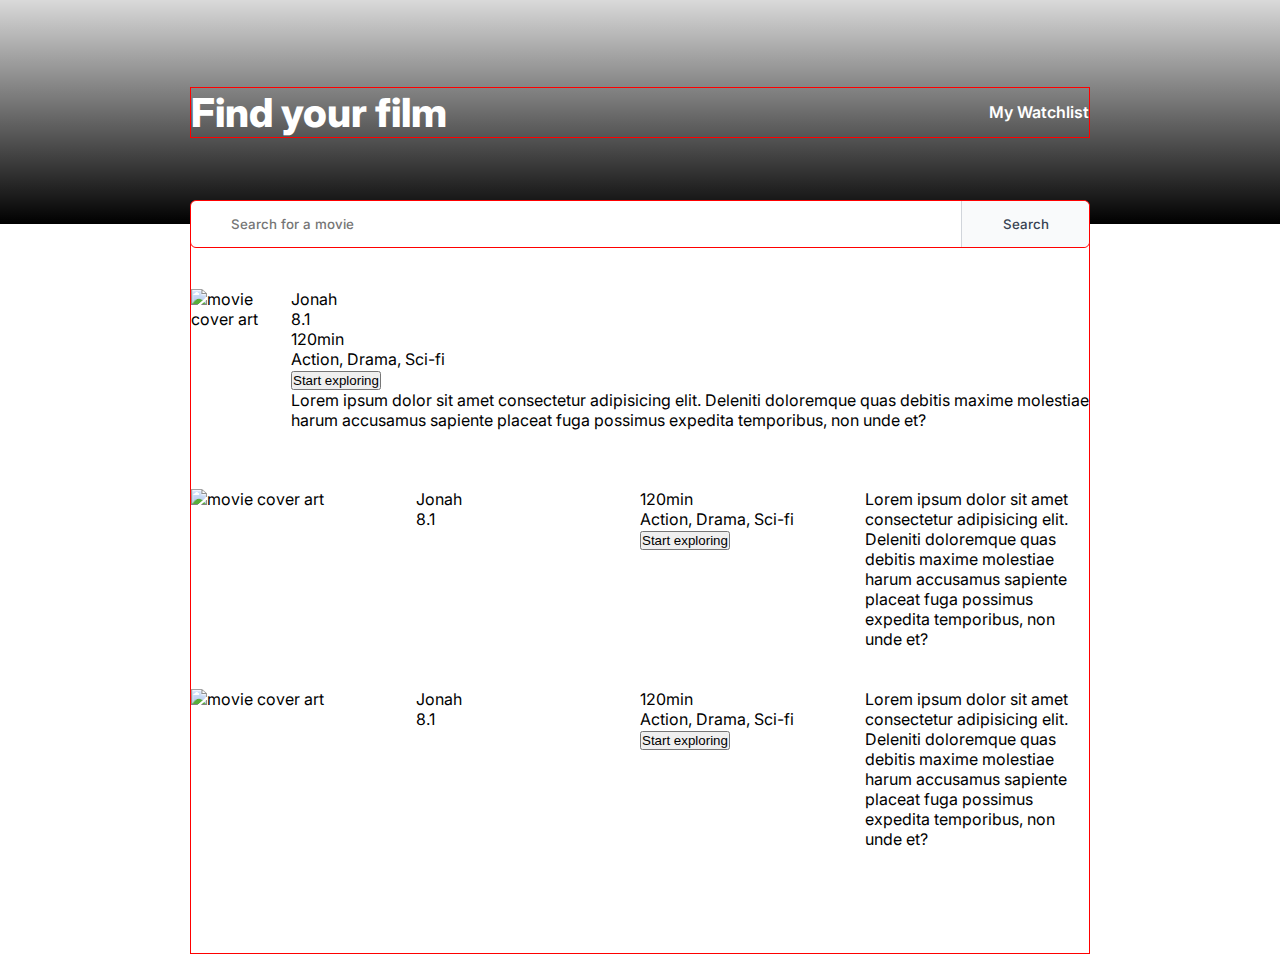
==== index.html @ c41a4325 "first commit" ====
<!DOCTYPE html>
<html lang="en">

<head>
    <meta charset="UTF-8">
    <meta http-equiv="X-UA-Compatible" content="IE=edge">
    <meta name="viewport" content="width=device-width, initial-scale=1.0">
    <link rel="stylesheet" href="https://cdnjs.cloudflare.com/ajax/libs/font-awesome/6.2.1/css/all.min.css"
        integrity="sha512-MV7K8+y+gLIBoVD59lQIYicR65iaqukzvf/nwasF0nqhPay5w/9lJmVM2hMDcnK1OnMGCdVK+iQrJ7lzPJQd1w=="
        crossorigin="anonymous" referrerpolicy="no-referrer" />
    <link rel="preconnect" href="https://fonts.googleapis.com">
    <link rel="preconnect" href="https://fonts.gstatic.com" crossorigin>
    <link href="https://fonts.googleapis.com/css2?family=Inter:wght@400;500;700;800&display=swap" rel="stylesheet">
    <title>Movie Watchlist</title>
    <link rel="stylesheet" href="/index.css" />
    <script src="/index.js" defer></script>
</head>

<body>
    <header>
        <nav class="nav">
            <ul class="nav-list container">
                <li>
                    <a class="nav-link current" href="#">Find your film</a>
                </li>
                <li>
                    <a class="nav-link" target="_blank" href="/watchlist.html">My Watchlist</a>
                </li>
            </ul>
            <div class="search-container container">
                <i class="fa-solid fa-search"></i>
                <input class="search-input" id="search-input" type="text" placeholder="Search for a movie" />
                <button class="search-btn">Search</button>
            </div>
        </nav>
    </header>
    <main class="container">
        <section class="movies">
            <div class="movie-content">
                <img class="movie-art" src="https://g.christianbook.com/g/slideshow/7/795810/main/795810_1_ftc.jpg"
                    alt="movie cover art" />
                <div>
                    <p class="movie-title">Jonah</p>
                    <p class="movie-rating">
                        <icon class="fa-solid fa-star"></icon>
                        8.1
                    </p>
                </div>
                <div>
                    <p class="movie-duration">120min</p>
                    <p class="movie-genres">Action, Drama, Sci-fi</p>
                    <button class="toggle-watchlist">
                        <i class="fa-solid fa-circle-plus"></i>
                        <p>Start exploring</p>
                    </button>
                </div>
                <p class="movie-genres">Lorem ipsum dolor sit amet consectetur adipisicing elit. Deleniti doloremque
                    quas debitis maxime molestiae harum accusamus sapiente placeat fuga possimus expedita temporibus,
                    non unde et?</p>
            </div>
            <div class="movie-content">
                <img class="movie-art"
                    src="https://s3-eu-west-1.amazonaws.com/static.clcbookshops.com/_CLCUKRetail/images/products/large/276.jpg"
                    alt="movie cover art" />
                <div>
                    <p class="movie-title">Jonah</p>
                    <p class="movie-rating">
                        <icon class="fa-solid fa-star"></icon>
                        8.1
                    </p>
                </div>
                <div>
                    <p class="movie-duration">120min</p>
                    <p class="movie-genres">Action, Drama, Sci-fi</p>
                    <button class="toggle-watchlist">
                        <i class="fa-solid fa-circle-plus"></i>
                        <p>Start exploring</p>
                    </button>
                </div>
                <p class="movie-genres">Lorem ipsum dolor sit amet consectetur adipisicing elit. Deleniti doloremque
                    quas debitis maxime molestiae harum accusamus sapiente placeat fuga possimus expedita temporibus,
                    non unde et?</p>
            </div>
            <div class="movie-content">
                <img class="movie-art"
                    src="https://m.media-amazon.com/images/M/MV5BODk3NzA1MjI2M15BMl5BanBnXkFtZTcwMjg4NDUzMQ@@._V1_FMjpg_UX1000_.jpg"
                    alt="movie cover art" />
                <div>
                    <p class="movie-title">Jonah</p>
                    <p class="movie-rating">
                        <icon class="fa-solid fa-star"></icon>
                        8.1
                    </p>
                </div>
                <div>
                    <p class="movie-duration">120min</p>
                    <p class="movie-genres">Action, Drama, Sci-fi</p>
                    <button class="toggle-watchlist">
                        <i class="fa-solid fa-circle-plus"></i>
                        <p>Start exploring</p>
                    </button>
                </div>
                <p class="movie-genres">Lorem ipsum dolor sit amet consectetur adipisicing elit. Deleniti doloremque
                    quas debitis maxime molestiae harum accusamus sapiente placeat fuga possimus expedita temporibus,
                    non unde et?</p>
            </div>
        </section>
    </main>
</body>

</html>

<!--
       ⬇ No Search State ⬇

        <div class="default-content-container" id="content-container">
            <div class="default-content">
                <i class="fa-solid fa-film"></i>
                <p>Start exploring</p>
            </div>
        </div>
-->
<!--
       ⬇ Succesful Search State ⬇

-->
<!--
       ⬇ Unsuccesful Search State ⬇

        <div class="default-content-container" id="content-container">
            <div class="default-content">
                <p>Unable to find what you’re looking for. Please try another search.</p>
            </div>
        </div>
-->
<!--
       ⬇ Empty Watchlist State ⬇

        <div class="default-content-container" id="content-container">
            <div class="default-content">
                <p>Your watchlist is looking a little empty...</p>
                <a href="/index.html">
                    <i class="fa-solid fa-circle-plus"></i>
                    Let's add some movies!
                </a>
            </div>
        </div>
-->
---- index.css ----
/*          GLOBAL          */
* {
    margin: 0;
    padding: 0;
    box-sizing: border-box;
}

body {
    background-color: #fff;
    min-height: 100vh;
    font-family: 'Inter', sans-serif;
}

header {
    background-image: url("https://images.unsplash.com/photo-1539481915544-f5cd50562d66?ixlib=rb-4.0.3&ixid=MnwxMjA3fDB8MHxwaG90by1wYWdlfHx8fGVufDB8fHx8&auto=format&fit=crop&w=1928&q=80");
    background-position: center;
    background-size: cover;
}

/*          NAV CLASSES          */

.nav {
    background-image: linear-gradient(rgba(0, 0, 0, 0.15), rgb(0, 0, 0));
    background-position: center;
    color: white;
    height: 14em;
    display: grid;
    place-items: center;
    position: relative;
}

.nav-list {
    display: flex;
    justify-content: space-between;
    align-items: center;
    list-style-type: none;

}

.nav-link {
    color: #fff;
    text-decoration: none;
    font-weight: 600;
}

.nav-link.current {
    font-size: 2.5rem;
    font-weight: 800;
}

.search-container {
    position: absolute;
    background-color: white;
    bottom: -1.5em;
    border: 1px solid #d1d5db;
    border-radius: 6px;
    box-shadow: 0px 10px 20px rgba(0, 0%, 0%);
    height: 3em;
    display: grid;
    grid-template-columns: 2.5em auto 8em;
}

.search-container>* {
    height: 100%;
    border: none;
}

.fa-search {
    align-self: center;
    color: #9ca3af;
    height: fit-content;
    width: fit-content;
    text-align: center;
    padding-left: 1em;
}

.search-input,
.search-btn {
    font-family: inherit;
    font-weight: 500;
}

.search-input {
    font-weight: 500;
    outline: none;
}

.search-btn {
    background-color: #f9fafb;
    border-radius: 0 6px 6px 0;
    color: #374151;
    border-left: 1px solid #d1d5db;
}

/*          DEFAULT CONTENT CONTAINER CLASSES          */

.default-content-container {
    display: grid;
    place-items: center;
    min-height: calc(100vh - 14em);
}

.default-content {
    color: #dfdddd;
    font-size: 1.125rem;
    font-weight: 700;
    text-align: center;
    width: 80%;
}

.default-content .fa-film {
    font-size: 6em;
}

.default-content a {
    color: #363636;
    display: block;
    margin-top: 2em;
    text-decoration: none;
}

/*           CONTENT CONTAINER CLASSES          */

.movies {
    padding: 4em 0;
}

.movie-content {
    display: grid;
    grid-template-columns: 100px auto;
    grid-template-rows: .5fr 2fr 2fr 2fr .5fr;
    height: 200px;
    width: 100%;
}

.movie-content>* {
    width: 100%;
}

.movie-content>:not(.movie-art) {
    grid-column: 2;
}

.movie-art {
    width: 100%;
    height: 100%;
    object-fit: cover;
    grid-row: 1 / -1;
    grid-column: 1;
}

.movie-content:nth-child(2) {
    grid-row: 2;
    display: flex;
}

.movie-content:nth-child(3) {
    grid-row: 3;
    display: flex;
}

.movie-content:nth-child(4) {
    grid-row: 4;
    display: flex;
}

.movie-rating {
    display: flex;
}

/*/////////////////////////////////////////////////////////
UTILITY CLASSES
/////////////////////////////////////////////////////////*/

.container {
    width: clamp(150px, 90%, 900px);
    margin: auto;
    border: 1px solid red;
}
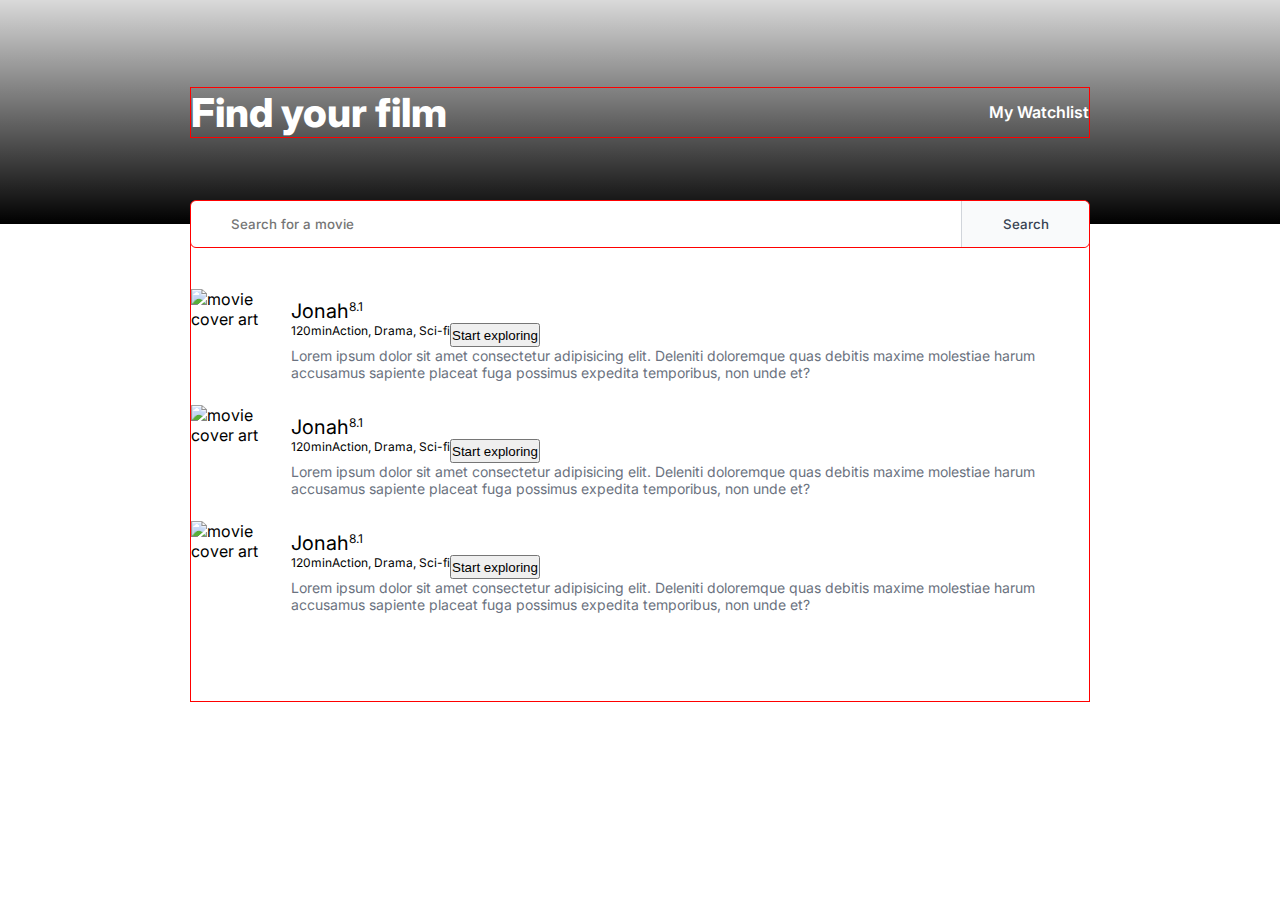
==== commit 7f458fd3: "updated" ====
--- a/index.html
+++ b/index.html
@@ -39,14 +39,14 @@
             <div class="movie-content">
                 <img class="movie-art" src="https://g.christianbook.com/g/slideshow/7/795810/main/795810_1_ftc.jpg"
                     alt="movie cover art" />
-                <div>
+                <div class="sec">
                     <p class="movie-title">Jonah</p>
                     <p class="movie-rating">
                         <icon class="fa-solid fa-star"></icon>
                         8.1
                     </p>
                 </div>
-                <div>
+                <div class="third">
                     <p class="movie-duration">120min</p>
                     <p class="movie-genres">Action, Drama, Sci-fi</p>
                     <button class="toggle-watchlist">
@@ -54,7 +54,8 @@
                         <p>Start exploring</p>
                     </button>
                 </div>
-                <p class="movie-genres">Lorem ipsum dolor sit amet consectetur adipisicing elit. Deleniti doloremque
+                <p class="movie-description">Lorem ipsum dolor sit amet consectetur adipisicing elit. Deleniti
+                    doloremque
                     quas debitis maxime molestiae harum accusamus sapiente placeat fuga possimus expedita temporibus,
                     non unde et?</p>
             </div>
@@ -62,14 +63,14 @@
                 <img class="movie-art"
                     src="https://s3-eu-west-1.amazonaws.com/static.clcbookshops.com/_CLCUKRetail/images/products/large/276.jpg"
                     alt="movie cover art" />
-                <div>
+                <div class="sec">
                     <p class="movie-title">Jonah</p>
                     <p class="movie-rating">
                         <icon class="fa-solid fa-star"></icon>
                         8.1
                     </p>
                 </div>
-                <div>
+                <div class="third">
                     <p class="movie-duration">120min</p>
                     <p class="movie-genres">Action, Drama, Sci-fi</p>
                     <button class="toggle-watchlist">
@@ -77,22 +78,22 @@
                         <p>Start exploring</p>
                     </button>
                 </div>
-                <p class="movie-genres">Lorem ipsum dolor sit amet consectetur adipisicing elit. Deleniti doloremque
+                <p class="movie-description">Lorem ipsum dolor sit amet consectetur adipisicing elit. Deleniti
+                    doloremque
                     quas debitis maxime molestiae harum accusamus sapiente placeat fuga possimus expedita temporibus,
                     non unde et?</p>
             </div>
             <div class="movie-content">
-                <img class="movie-art"
-                    src="https://m.media-amazon.com/images/M/MV5BODk3NzA1MjI2M15BMl5BanBnXkFtZTcwMjg4NDUzMQ@@._V1_FMjpg_UX1000_.jpg"
-                    alt="movie cover art" />
-                <div>
+                <img class="movie-art" src="https://m.media-amazon.com/images/M/MV5BODk3NzA1MjI2M15BMl5BanBnXkFtZTcwMjg4NDUzMQ@@._V1_FMjpg_UX1000_.jpg
+                " alt="movie cover art" />
+                <div class="sec">
                     <p class="movie-title">Jonah</p>
                     <p class="movie-rating">
                         <icon class="fa-solid fa-star"></icon>
                         8.1
                     </p>
                 </div>
-                <div>
+                <div class="third">
                     <p class="movie-duration">120min</p>
                     <p class="movie-genres">Action, Drama, Sci-fi</p>
                     <button class="toggle-watchlist">
@@ -100,7 +101,8 @@
                         <p>Start exploring</p>
                     </button>
                 </div>
-                <p class="movie-genres">Lorem ipsum dolor sit amet consectetur adipisicing elit. Deleniti doloremque
+                <p class="movie-description">Lorem ipsum dolor sit amet consectetur adipisicing elit. Deleniti
+                    doloremque
                     quas debitis maxime molestiae harum accusamus sapiente placeat fuga possimus expedita temporibus,
                     non unde et?</p>
             </div>
@@ -109,6 +111,13 @@
 </body>
 
 </html>
+
+<!--
+https://m.media-amazon.com/images/M/MV5BODk3NzA1MjI2M15BMl5BanBnXkFtZTcwMjg4NDUzMQ@@._V1_FMjpg_UX1000_.jpg
+
+https://s3-eu-west-1.amazonaws.com/static.clcbookshops.com/_CLCUKRetail/images/products/large/276.jpg
+
+-->
 
 <!--
        ⬇ No Search State ⬇
--- a/index.css
+++ b/index.css
@@ -128,17 +128,14 @@
 .movie-content {
     display: grid;
     grid-template-columns: 100px auto;
-    grid-template-rows: .5fr 2fr 2fr 2fr .5fr;
-    height: 200px;
-    width: 100%;
-}
-
-.movie-content>* {
+    grid-template-rows: 10px 1fr 1fr 2fr 10px;
+    /* height: 200px; */
     width: 100%;
 }
 
 .movie-content>:not(.movie-art) {
     grid-column: 2;
+    width: 100%;
 }
 
 .movie-art {
@@ -149,23 +146,30 @@
     grid-column: 1;
 }
 
-.movie-content:nth-child(2) {
+.movie-content .sec {
     grid-row: 2;
     display: flex;
+    font-size: .75rem;
 }
 
-.movie-content:nth-child(3) {
+.movie-title {
+    font-size: 1.25rem;
+}
+
+.movie-content .third {
     grid-row: 3;
     display: flex;
-}
-
-.movie-content:nth-child(4) {
-    grid-row: 4;
-    display: flex;
+    font-size: .75rem;
 }
 
 .movie-rating {
     display: flex;
+}
+
+.movie-description {
+    color: #6b7280;
+    grid-row: 4;
+    font-size: .875rem;
 }
 
 /*/////////////////////////////////////////////////////////
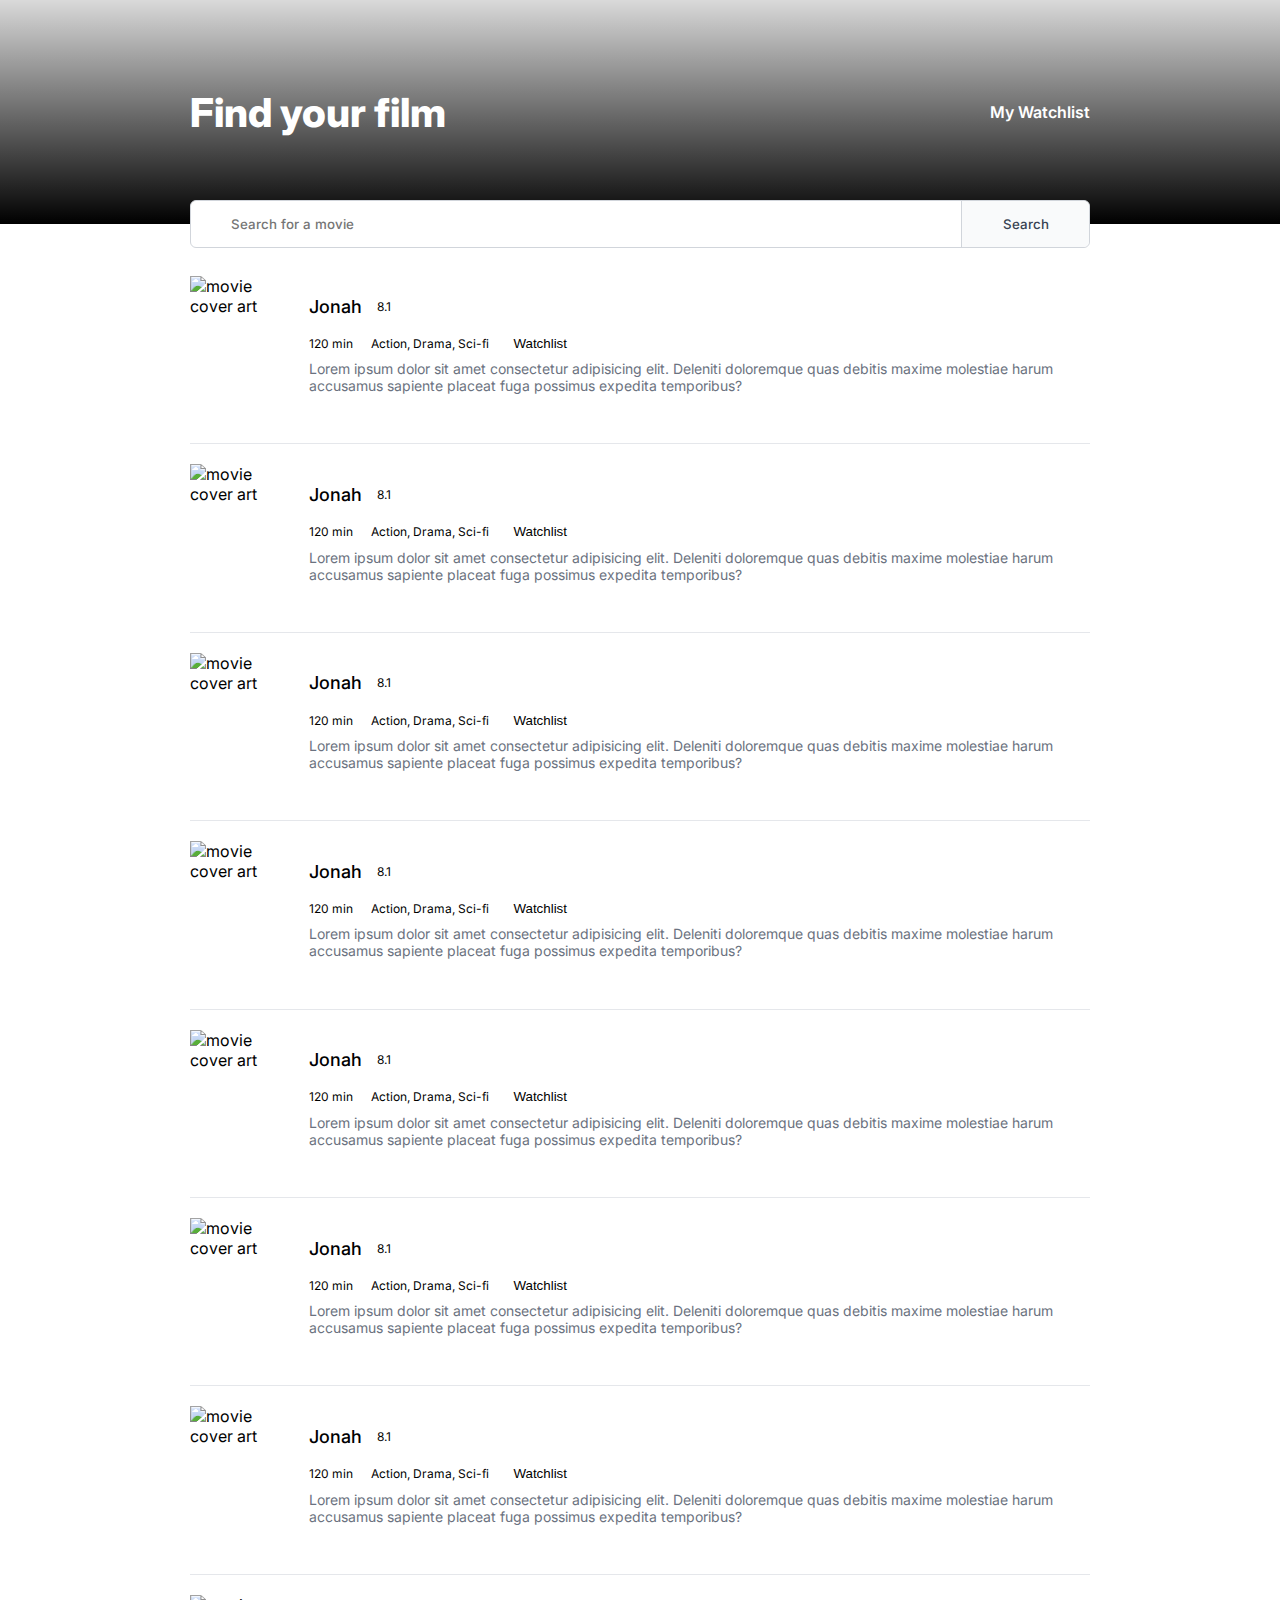
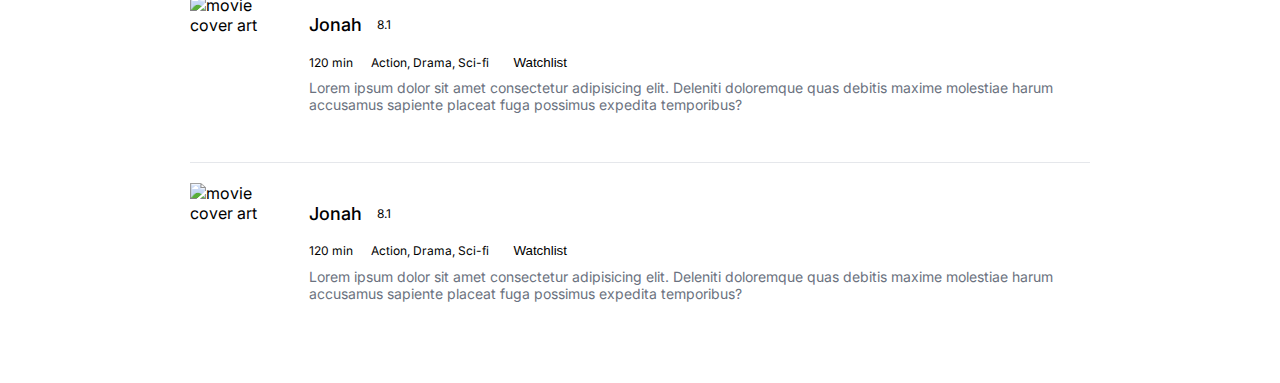
==== commit ebb26e95: "created a movie class" ====
--- a/index.html
+++ b/index.html
@@ -13,7 +13,7 @@
     <link href="https://fonts.googleapis.com/css2?family=Inter:wght@400;500;700;800&display=swap" rel="stylesheet">
     <title>Movie Watchlist</title>
     <link rel="stylesheet" href="/index.css" />
-    <script src="/index.js" defer></script>
+    <script src="/index.js" type="module" defer></script>
 </head>
 
 <body>
@@ -24,7 +24,7 @@
                     <a class="nav-link current" href="#">Find your film</a>
                 </li>
                 <li>
-                    <a class="nav-link" target="_blank" href="/watchlist.html">My Watchlist</a>
+                    <a class="nav-link" target="_self" href="/watchlist.html">My Watchlist</a>
                 </li>
             </ul>
             <div class="search-container container">
@@ -34,90 +34,226 @@
             </div>
         </nav>
     </header>
-    <main class="container">
-        <section class="movies">
+    <main class="container" id="main">
+        <section class="movies" id="movies">
             <div class="movie-content">
                 <img class="movie-art" src="https://g.christianbook.com/g/slideshow/7/795810/main/795810_1_ftc.jpg"
                     alt="movie cover art" />
-                <div class="sec">
-                    <p class="movie-title">Jonah</p>
-                    <p class="movie-rating">
-                        <icon class="fa-solid fa-star"></icon>
-                        8.1
-                    </p>
-                </div>
-                <div class="third">
-                    <p class="movie-duration">120min</p>
-                    <p class="movie-genres">Action, Drama, Sci-fi</p>
-                    <button class="toggle-watchlist">
-                        <i class="fa-solid fa-circle-plus"></i>
-                        <p>Start exploring</p>
-                    </button>
-                </div>
-                <p class="movie-description">Lorem ipsum dolor sit amet consectetur adipisicing elit. Deleniti
-                    doloremque
-                    quas debitis maxime molestiae harum accusamus sapiente placeat fuga possimus expedita temporibus,
-                    non unde et?</p>
+                <div class="movie-grid-block-one">
+                    <p class="movie-title">Jonah</p>
+                    <p class="movie-rating">
+                        <icon class="fa-solid fa-star"></icon>
+                        8.1
+                    </p>
+                </div>
+                <div class="movie-grid-block-two">
+                    <p class="movie-duration">120 min</p>
+                    <p class="movie-genres">Action, Drama, Sci-fi</p>
+                    <button class="toggle-watchlist-btn">
+                        <i class="fa-solid fa-circle-plus"></i>
+                        <p>Watchlist</p>
+                    </button>
+                </div>
+                <p class="movie-description">Lorem ipsum dolor sit amet consectetur adipisicing elit. Deleniti
+                    doloremque
+                    quas debitis maxime molestiae harum accusamus sapiente placeat fuga possimus expedita temporibus?
+                </p>
             </div>
             <div class="movie-content">
                 <img class="movie-art"
                     src="https://s3-eu-west-1.amazonaws.com/static.clcbookshops.com/_CLCUKRetail/images/products/large/276.jpg"
                     alt="movie cover art" />
-                <div class="sec">
-                    <p class="movie-title">Jonah</p>
-                    <p class="movie-rating">
-                        <icon class="fa-solid fa-star"></icon>
-                        8.1
-                    </p>
-                </div>
-                <div class="third">
-                    <p class="movie-duration">120min</p>
-                    <p class="movie-genres">Action, Drama, Sci-fi</p>
-                    <button class="toggle-watchlist">
-                        <i class="fa-solid fa-circle-plus"></i>
-                        <p>Start exploring</p>
-                    </button>
-                </div>
-                <p class="movie-description">Lorem ipsum dolor sit amet consectetur adipisicing elit. Deleniti
-                    doloremque
-                    quas debitis maxime molestiae harum accusamus sapiente placeat fuga possimus expedita temporibus,
-                    non unde et?</p>
-            </div>
-            <div class="movie-content">
-                <img class="movie-art" src="https://m.media-amazon.com/images/M/MV5BODk3NzA1MjI2M15BMl5BanBnXkFtZTcwMjg4NDUzMQ@@._V1_FMjpg_UX1000_.jpg
-                " alt="movie cover art" />
-                <div class="sec">
-                    <p class="movie-title">Jonah</p>
-                    <p class="movie-rating">
-                        <icon class="fa-solid fa-star"></icon>
-                        8.1
-                    </p>
-                </div>
-                <div class="third">
-                    <p class="movie-duration">120min</p>
-                    <p class="movie-genres">Action, Drama, Sci-fi</p>
-                    <button class="toggle-watchlist">
-                        <i class="fa-solid fa-circle-plus"></i>
-                        <p>Start exploring</p>
-                    </button>
-                </div>
-                <p class="movie-description">Lorem ipsum dolor sit amet consectetur adipisicing elit. Deleniti
-                    doloremque
-                    quas debitis maxime molestiae harum accusamus sapiente placeat fuga possimus expedita temporibus,
-                    non unde et?</p>
+                <div class="movie-grid-block-one">
+                    <p class="movie-title">Jonah</p>
+                    <p class="movie-rating">
+                        <icon class="fa-solid fa-star"></icon>
+                        8.1
+                    </p>
+                </div>
+                <div class="movie-grid-block-two">
+                    <p class="movie-duration">120 min</p>
+                    <p class="movie-genres">Action, Drama, Sci-fi</p>
+                    <button class="toggle-watchlist-btn">
+                        <i class="fa-solid fa-circle-plus"></i>
+                        <p>Watchlist</p>
+                    </button>
+                </div>
+                <p class="movie-description">Lorem ipsum dolor sit amet consectetur adipisicing elit. Deleniti
+                    doloremque
+                    quas debitis maxime molestiae harum accusamus sapiente placeat fuga possimus expedita temporibus?
+                </p>
+            </div>
+            <div class="movie-content">
+                <img class="movie-art"
+                    src="https://m.media-amazon.com/images/M/MV5BODk3NzA1MjI2M15BMl5BanBnXkFtZTcwMjg4NDUzMQ@@._V1_FMjpg_UX1000_.jpg"
+                    alt="movie cover art" />
+                <div class="movie-grid-block-one">
+                    <p class="movie-title">Jonah</p>
+                    <p class="movie-rating">
+                        <icon class="fa-solid fa-star"></icon>
+                        8.1
+                    </p>
+                </div>
+                <div class="movie-grid-block-two">
+                    <p class="movie-duration">120 min</p>
+                    <p class="movie-genres">Action, Drama, Sci-fi</p>
+                    <button class="toggle-watchlist-btn">
+                        <i class="fa-solid fa-circle-plus"></i>
+                        <p>Watchlist</p>
+                    </button>
+                </div>
+                <p class="movie-description">Lorem ipsum dolor sit amet consectetur adipisicing elit. Deleniti
+                    doloremque
+                    quas debitis maxime molestiae harum accusamus sapiente placeat fuga possimus expedita temporibus?
+                </p>
+            </div>
+            <div class="movie-content">
+                <img class="movie-art" src="https://g.christianbook.com/g/slideshow/7/795810/main/795810_1_ftc.jpg"
+                    alt="movie cover art" />
+                <div class="movie-grid-block-one">
+                    <p class="movie-title">Jonah</p>
+                    <p class="movie-rating">
+                        <icon class="fa-solid fa-star"></icon>
+                        8.1
+                    </p>
+                </div>
+                <div class="movie-grid-block-two">
+                    <p class="movie-duration">120 min</p>
+                    <p class="movie-genres">Action, Drama, Sci-fi</p>
+                    <button class="toggle-watchlist-btn">
+                        <i class="fa-solid fa-circle-plus"></i>
+                        <p>Watchlist</p>
+                    </button>
+                </div>
+                <p class="movie-description">Lorem ipsum dolor sit amet consectetur adipisicing elit. Deleniti
+                    doloremque
+                    quas debitis maxime molestiae harum accusamus sapiente placeat fuga possimus expedita temporibus?
+                </p>
+            </div>
+            <div class="movie-content">
+                <img class="movie-art"
+                    src="https://s3-eu-west-1.amazonaws.com/static.clcbookshops.com/_CLCUKRetail/images/products/large/276.jpg"
+                    alt="movie cover art" />
+                <div class="movie-grid-block-one">
+                    <p class="movie-title">Jonah</p>
+                    <p class="movie-rating">
+                        <icon class="fa-solid fa-star"></icon>
+                        8.1
+                    </p>
+                </div>
+                <div class="movie-grid-block-two">
+                    <p class="movie-duration">120 min</p>
+                    <p class="movie-genres">Action, Drama, Sci-fi</p>
+                    <button class="toggle-watchlist-btn">
+                        <i class="fa-solid fa-circle-plus"></i>
+                        <p>Watchlist</p>
+                    </button>
+                </div>
+                <p class="movie-description">Lorem ipsum dolor sit amet consectetur adipisicing elit. Deleniti
+                    doloremque
+                    quas debitis maxime molestiae harum accusamus sapiente placeat fuga possimus expedita temporibus?
+                </p>
+            </div>
+            <div class="movie-content">
+                <img class="movie-art"
+                    src="https://m.media-amazon.com/images/M/MV5BODk3NzA1MjI2M15BMl5BanBnXkFtZTcwMjg4NDUzMQ@@._V1_FMjpg_UX1000_.jpg"
+                    alt="movie cover art" />
+                <div class="movie-grid-block-one">
+                    <p class="movie-title">Jonah</p>
+                    <p class="movie-rating">
+                        <icon class="fa-solid fa-star"></icon>
+                        8.1
+                    </p>
+                </div>
+                <div class="movie-grid-block-two">
+                    <p class="movie-duration">120 min</p>
+                    <p class="movie-genres">Action, Drama, Sci-fi</p>
+                    <button class="toggle-watchlist-btn">
+                        <i class="fa-solid fa-circle-plus"></i>
+                        <p>Watchlist</p>
+                    </button>
+                </div>
+                <p class="movie-description">Lorem ipsum dolor sit amet consectetur adipisicing elit. Deleniti
+                    doloremque
+                    quas debitis maxime molestiae harum accusamus sapiente placeat fuga possimus expedita temporibus?
+                </p>
+            </div>
+            <div class="movie-content">
+                <img class="movie-art" src="https://g.christianbook.com/g/slideshow/7/795810/main/795810_1_ftc.jpg"
+                    alt="movie cover art" />
+                <div class="movie-grid-block-one">
+                    <p class="movie-title">Jonah</p>
+                    <p class="movie-rating">
+                        <icon class="fa-solid fa-star"></icon>
+                        8.1
+                    </p>
+                </div>
+                <div class="movie-grid-block-two">
+                    <p class="movie-duration">120 min</p>
+                    <p class="movie-genres">Action, Drama, Sci-fi</p>
+                    <button class="toggle-watchlist-btn">
+                        <i class="fa-solid fa-circle-plus"></i>
+                        <p>Watchlist</p>
+                    </button>
+                </div>
+                <p class="movie-description">Lorem ipsum dolor sit amet consectetur adipisicing elit. Deleniti
+                    doloremque
+                    quas debitis maxime molestiae harum accusamus sapiente placeat fuga possimus expedita temporibus?
+                </p>
+            </div>
+            <div class="movie-content">
+                <img class="movie-art"
+                    src="https://s3-eu-west-1.amazonaws.com/static.clcbookshops.com/_CLCUKRetail/images/products/large/276.jpg"
+                    alt="movie cover art" />
+                <div class="movie-grid-block-one">
+                    <p class="movie-title">Jonah</p>
+                    <p class="movie-rating">
+                        <icon class="fa-solid fa-star"></icon>
+                        8.1
+                    </p>
+                </div>
+                <div class="movie-grid-block-two">
+                    <p class="movie-duration">120 min</p>
+                    <p class="movie-genres">Action, Drama, Sci-fi</p>
+                    <button class="toggle-watchlist-btn">
+                        <i class="fa-solid fa-circle-plus"></i>
+                        <p>Watchlist</p>
+                    </button>
+                </div>
+                <p class="movie-description">Lorem ipsum dolor sit amet consectetur adipisicing elit. Deleniti
+                    doloremque
+                    quas debitis maxime molestiae harum accusamus sapiente placeat fuga possimus expedita temporibus?
+                </p>
+            </div>
+            <div class="movie-content">
+                <img class="movie-art"
+                    src="https://m.media-amazon.com/images/M/MV5BODk3NzA1MjI2M15BMl5BanBnXkFtZTcwMjg4NDUzMQ@@._V1_FMjpg_UX1000_.jpg"
+                    alt="movie cover art" />
+                <div class="movie-grid-block-one">
+                    <p class="movie-title">Jonah</p>
+                    <p class="movie-rating">
+                        <icon class="fa-solid fa-star"></icon>
+                        8.1
+                    </p>
+                </div>
+                <div class="movie-grid-block-two">
+                    <p class="movie-duration">120 min</p>
+                    <p class="movie-genres">Action, Drama, Sci-fi</p>
+                    <button class="toggle-watchlist-btn">
+                        <i class="fa-solid fa-circle-plus"></i>
+                        <p>Watchlist</p>
+                    </button>
+                </div>
+                <p class="movie-description">Lorem ipsum dolor sit amet consectetur adipisicing elit. Deleniti
+                    doloremque
+                    quas debitis maxime molestiae harum accusamus sapiente placeat fuga possimus expedita temporibus?
+                </p>
             </div>
         </section>
     </main>
 </body>
 
 </html>
-
-<!--
-https://m.media-amazon.com/images/M/MV5BODk3NzA1MjI2M15BMl5BanBnXkFtZTcwMjg4NDUzMQ@@._V1_FMjpg_UX1000_.jpg
-
-https://s3-eu-west-1.amazonaws.com/static.clcbookshops.com/_CLCUKRetail/images/products/large/276.jpg
-
--->
 
 <!--
        ⬇ No Search State ⬇
--- a/index.css
+++ b/index.css
@@ -90,6 +90,7 @@
     border-radius: 0 6px 6px 0;
     color: #374151;
     border-left: 1px solid #d1d5db;
+    cursor: pointer;
 }
 
 /*          DEFAULT CONTENT CONTAINER CLASSES          */
@@ -122,48 +123,77 @@
 /*           CONTENT CONTAINER CLASSES          */
 
 .movies {
-    padding: 4em 0;
+    padding: 2em 0;
 }
 
 .movie-content {
     display: grid;
-    grid-template-columns: 100px auto;
-    grid-template-rows: 10px 1fr 1fr 2fr 10px;
-    /* height: 200px; */
+    grid-template-columns: auto 20px auto;
+    grid-template-rows: 10px auto auto auto 10px;
     width: 100%;
+    border-bottom: 1px solid #e5e7eb;
+    padding: 1.25em 0;
+}
+
+.movie-content:last-of-type {
+    border-bottom: none;
 }
 
 .movie-content>:not(.movie-art) {
-    grid-column: 2;
+    grid-column: 3;
     width: 100%;
 }
 
 .movie-art {
-    width: 100%;
-    height: 100%;
+    height: 147.41px;
+    aspect-ratio: .67;
     object-fit: cover;
     grid-row: 1 / -1;
     grid-column: 1;
 }
 
-.movie-content .sec {
+.movie-grid-block-one {
     grid-row: 2;
     display: flex;
+    align-items: center;
+}
+
+.movie-title {
+    font-weight: 500;
+    font-size: 1.125rem;
+    margin-right: .5em;
+}
+
+.movie-rating {
+    display: flex;
+    align-items: center;
     font-size: .75rem;
 }
 
-.movie-title {
-    font-size: 1.25rem;
-}
-
-.movie-content .third {
+.movie-rating .fa-star {
+    margin-right: .5em;
+    color: #fec654;
+}
+
+.movie-grid-block-two {
+    font-size: .75rem;
     grid-row: 3;
     display: flex;
-    font-size: .75rem;
-}
-
-.movie-rating {
-    display: flex;
+    align-items: center;
+    gap: 1.5em;
+}
+
+.toggle-watchlist-btn {
+    display: flex;
+    align-items: center;
+    background-color: transparent;
+    gap: .5em;
+    border: none;
+    cursor: pointer;
+}
+
+.toggle-watchlist-btn .fa-circle-plus {
+    font-size: 1.25em;
 }
 
 .movie-description {
@@ -179,5 +209,5 @@
 .container {
     width: clamp(150px, 90%, 900px);
     margin: auto;
-    border: 1px solid red;
+    /* border: 1px solid red; */
 }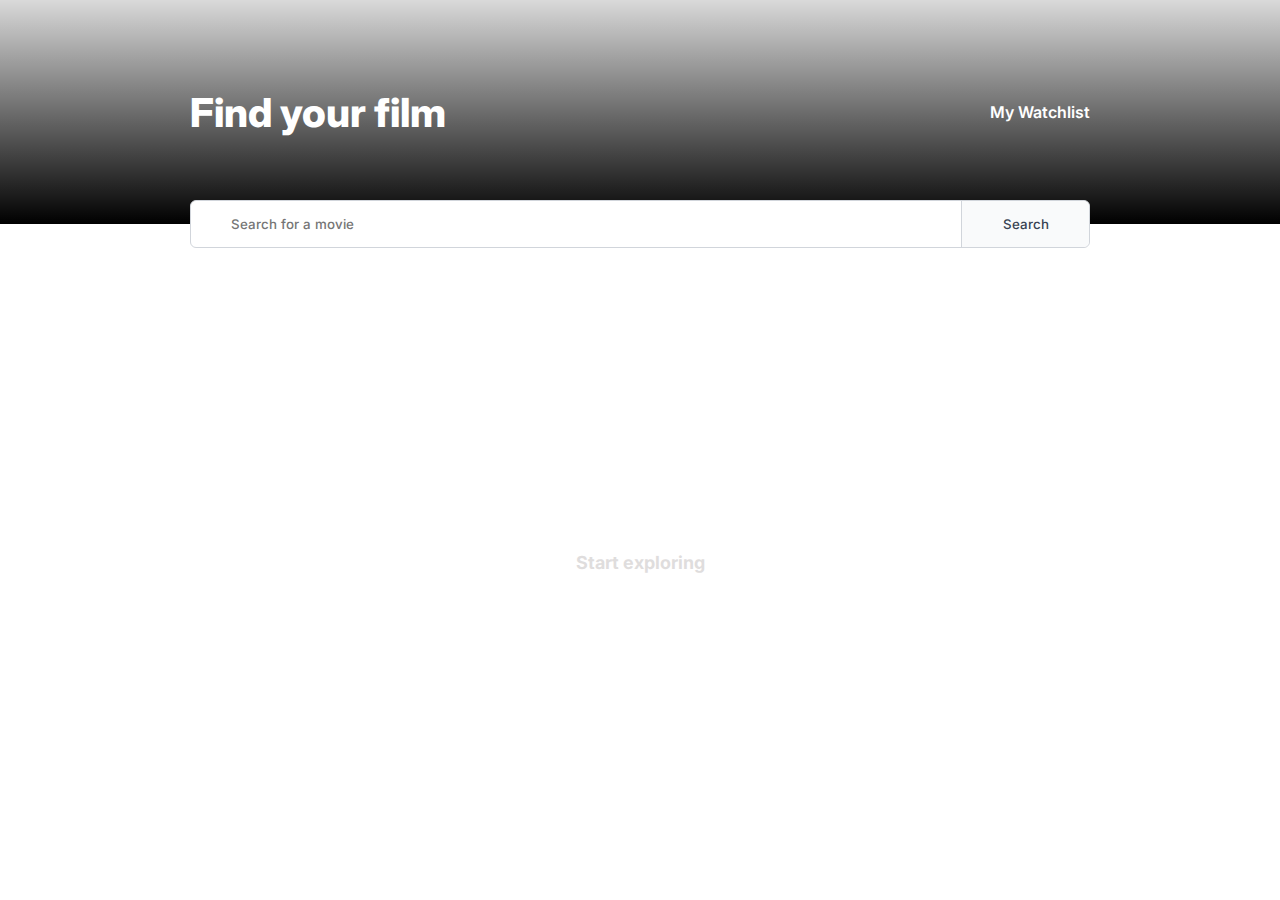
==== commit 177f3b02: "connected the api" ====
--- a/index.html
+++ b/index.html
@@ -30,12 +30,35 @@
             <div class="search-container container">
                 <i class="fa-solid fa-search"></i>
                 <input class="search-input" id="search-input" type="text" placeholder="Search for a movie" />
-                <button class="search-btn">Search</button>
+                <button class="search-btn" id="search-btn">Search</button>
             </div>
         </nav>
     </header>
     <main class="container" id="main">
-        <section class="movies" id="movies">
+        <div class="default-content-container" id="content-container">
+            <div class="default-content">
+                <i class="fa-solid fa-film"></i>
+                <p>Start exploring</p>
+            </div>
+        </div>
+    </main>
+</body>
+
+</html>
+
+<!--
+       ⬇ No Search State ⬇
+
+        <div class="default-content-container" id="content-container">
+            <div class="default-content">
+                <i class="fa-solid fa-film"></i>
+                <p>Start exploring</p>
+            </div>
+        </div>
+-->
+<!--
+       ⬇ Succesful Search State ⬇
+                <section class="movies" id="movies">
             <div class="movie-content">
                 <img class="movie-art" src="https://g.christianbook.com/g/slideshow/7/795810/main/795810_1_ftc.jpg"
                     alt="movie cover art" />
@@ -59,215 +82,7 @@
                     quas debitis maxime molestiae harum accusamus sapiente placeat fuga possimus expedita temporibus?
                 </p>
             </div>
-            <div class="movie-content">
-                <img class="movie-art"
-                    src="https://s3-eu-west-1.amazonaws.com/static.clcbookshops.com/_CLCUKRetail/images/products/large/276.jpg"
-                    alt="movie cover art" />
-                <div class="movie-grid-block-one">
-                    <p class="movie-title">Jonah</p>
-                    <p class="movie-rating">
-                        <icon class="fa-solid fa-star"></icon>
-                        8.1
-                    </p>
-                </div>
-                <div class="movie-grid-block-two">
-                    <p class="movie-duration">120 min</p>
-                    <p class="movie-genres">Action, Drama, Sci-fi</p>
-                    <button class="toggle-watchlist-btn">
-                        <i class="fa-solid fa-circle-plus"></i>
-                        <p>Watchlist</p>
-                    </button>
-                </div>
-                <p class="movie-description">Lorem ipsum dolor sit amet consectetur adipisicing elit. Deleniti
-                    doloremque
-                    quas debitis maxime molestiae harum accusamus sapiente placeat fuga possimus expedita temporibus?
-                </p>
-            </div>
-            <div class="movie-content">
-                <img class="movie-art"
-                    src="https://m.media-amazon.com/images/M/MV5BODk3NzA1MjI2M15BMl5BanBnXkFtZTcwMjg4NDUzMQ@@._V1_FMjpg_UX1000_.jpg"
-                    alt="movie cover art" />
-                <div class="movie-grid-block-one">
-                    <p class="movie-title">Jonah</p>
-                    <p class="movie-rating">
-                        <icon class="fa-solid fa-star"></icon>
-                        8.1
-                    </p>
-                </div>
-                <div class="movie-grid-block-two">
-                    <p class="movie-duration">120 min</p>
-                    <p class="movie-genres">Action, Drama, Sci-fi</p>
-                    <button class="toggle-watchlist-btn">
-                        <i class="fa-solid fa-circle-plus"></i>
-                        <p>Watchlist</p>
-                    </button>
-                </div>
-                <p class="movie-description">Lorem ipsum dolor sit amet consectetur adipisicing elit. Deleniti
-                    doloremque
-                    quas debitis maxime molestiae harum accusamus sapiente placeat fuga possimus expedita temporibus?
-                </p>
-            </div>
-            <div class="movie-content">
-                <img class="movie-art" src="https://g.christianbook.com/g/slideshow/7/795810/main/795810_1_ftc.jpg"
-                    alt="movie cover art" />
-                <div class="movie-grid-block-one">
-                    <p class="movie-title">Jonah</p>
-                    <p class="movie-rating">
-                        <icon class="fa-solid fa-star"></icon>
-                        8.1
-                    </p>
-                </div>
-                <div class="movie-grid-block-two">
-                    <p class="movie-duration">120 min</p>
-                    <p class="movie-genres">Action, Drama, Sci-fi</p>
-                    <button class="toggle-watchlist-btn">
-                        <i class="fa-solid fa-circle-plus"></i>
-                        <p>Watchlist</p>
-                    </button>
-                </div>
-                <p class="movie-description">Lorem ipsum dolor sit amet consectetur adipisicing elit. Deleniti
-                    doloremque
-                    quas debitis maxime molestiae harum accusamus sapiente placeat fuga possimus expedita temporibus?
-                </p>
-            </div>
-            <div class="movie-content">
-                <img class="movie-art"
-                    src="https://s3-eu-west-1.amazonaws.com/static.clcbookshops.com/_CLCUKRetail/images/products/large/276.jpg"
-                    alt="movie cover art" />
-                <div class="movie-grid-block-one">
-                    <p class="movie-title">Jonah</p>
-                    <p class="movie-rating">
-                        <icon class="fa-solid fa-star"></icon>
-                        8.1
-                    </p>
-                </div>
-                <div class="movie-grid-block-two">
-                    <p class="movie-duration">120 min</p>
-                    <p class="movie-genres">Action, Drama, Sci-fi</p>
-                    <button class="toggle-watchlist-btn">
-                        <i class="fa-solid fa-circle-plus"></i>
-                        <p>Watchlist</p>
-                    </button>
-                </div>
-                <p class="movie-description">Lorem ipsum dolor sit amet consectetur adipisicing elit. Deleniti
-                    doloremque
-                    quas debitis maxime molestiae harum accusamus sapiente placeat fuga possimus expedita temporibus?
-                </p>
-            </div>
-            <div class="movie-content">
-                <img class="movie-art"
-                    src="https://m.media-amazon.com/images/M/MV5BODk3NzA1MjI2M15BMl5BanBnXkFtZTcwMjg4NDUzMQ@@._V1_FMjpg_UX1000_.jpg"
-                    alt="movie cover art" />
-                <div class="movie-grid-block-one">
-                    <p class="movie-title">Jonah</p>
-                    <p class="movie-rating">
-                        <icon class="fa-solid fa-star"></icon>
-                        8.1
-                    </p>
-                </div>
-                <div class="movie-grid-block-two">
-                    <p class="movie-duration">120 min</p>
-                    <p class="movie-genres">Action, Drama, Sci-fi</p>
-                    <button class="toggle-watchlist-btn">
-                        <i class="fa-solid fa-circle-plus"></i>
-                        <p>Watchlist</p>
-                    </button>
-                </div>
-                <p class="movie-description">Lorem ipsum dolor sit amet consectetur adipisicing elit. Deleniti
-                    doloremque
-                    quas debitis maxime molestiae harum accusamus sapiente placeat fuga possimus expedita temporibus?
-                </p>
-            </div>
-            <div class="movie-content">
-                <img class="movie-art" src="https://g.christianbook.com/g/slideshow/7/795810/main/795810_1_ftc.jpg"
-                    alt="movie cover art" />
-                <div class="movie-grid-block-one">
-                    <p class="movie-title">Jonah</p>
-                    <p class="movie-rating">
-                        <icon class="fa-solid fa-star"></icon>
-                        8.1
-                    </p>
-                </div>
-                <div class="movie-grid-block-two">
-                    <p class="movie-duration">120 min</p>
-                    <p class="movie-genres">Action, Drama, Sci-fi</p>
-                    <button class="toggle-watchlist-btn">
-                        <i class="fa-solid fa-circle-plus"></i>
-                        <p>Watchlist</p>
-                    </button>
-                </div>
-                <p class="movie-description">Lorem ipsum dolor sit amet consectetur adipisicing elit. Deleniti
-                    doloremque
-                    quas debitis maxime molestiae harum accusamus sapiente placeat fuga possimus expedita temporibus?
-                </p>
-            </div>
-            <div class="movie-content">
-                <img class="movie-art"
-                    src="https://s3-eu-west-1.amazonaws.com/static.clcbookshops.com/_CLCUKRetail/images/products/large/276.jpg"
-                    alt="movie cover art" />
-                <div class="movie-grid-block-one">
-                    <p class="movie-title">Jonah</p>
-                    <p class="movie-rating">
-                        <icon class="fa-solid fa-star"></icon>
-                        8.1
-                    </p>
-                </div>
-                <div class="movie-grid-block-two">
-                    <p class="movie-duration">120 min</p>
-                    <p class="movie-genres">Action, Drama, Sci-fi</p>
-                    <button class="toggle-watchlist-btn">
-                        <i class="fa-solid fa-circle-plus"></i>
-                        <p>Watchlist</p>
-                    </button>
-                </div>
-                <p class="movie-description">Lorem ipsum dolor sit amet consectetur adipisicing elit. Deleniti
-                    doloremque
-                    quas debitis maxime molestiae harum accusamus sapiente placeat fuga possimus expedita temporibus?
-                </p>
-            </div>
-            <div class="movie-content">
-                <img class="movie-art"
-                    src="https://m.media-amazon.com/images/M/MV5BODk3NzA1MjI2M15BMl5BanBnXkFtZTcwMjg4NDUzMQ@@._V1_FMjpg_UX1000_.jpg"
-                    alt="movie cover art" />
-                <div class="movie-grid-block-one">
-                    <p class="movie-title">Jonah</p>
-                    <p class="movie-rating">
-                        <icon class="fa-solid fa-star"></icon>
-                        8.1
-                    </p>
-                </div>
-                <div class="movie-grid-block-two">
-                    <p class="movie-duration">120 min</p>
-                    <p class="movie-genres">Action, Drama, Sci-fi</p>
-                    <button class="toggle-watchlist-btn">
-                        <i class="fa-solid fa-circle-plus"></i>
-                        <p>Watchlist</p>
-                    </button>
-                </div>
-                <p class="movie-description">Lorem ipsum dolor sit amet consectetur adipisicing elit. Deleniti
-                    doloremque
-                    quas debitis maxime molestiae harum accusamus sapiente placeat fuga possimus expedita temporibus?
-                </p>
-            </div>
         </section>
-    </main>
-</body>
-
-</html>
-
-<!--
-       ⬇ No Search State ⬇
-
-        <div class="default-content-container" id="content-container">
-            <div class="default-content">
-                <i class="fa-solid fa-film"></i>
-                <p>Start exploring</p>
-            </div>
-        </div>
--->
-<!--
-       ⬇ Succesful Search State ⬇
-
 -->
 <!--
        ⬇ Unsuccesful Search State ⬇
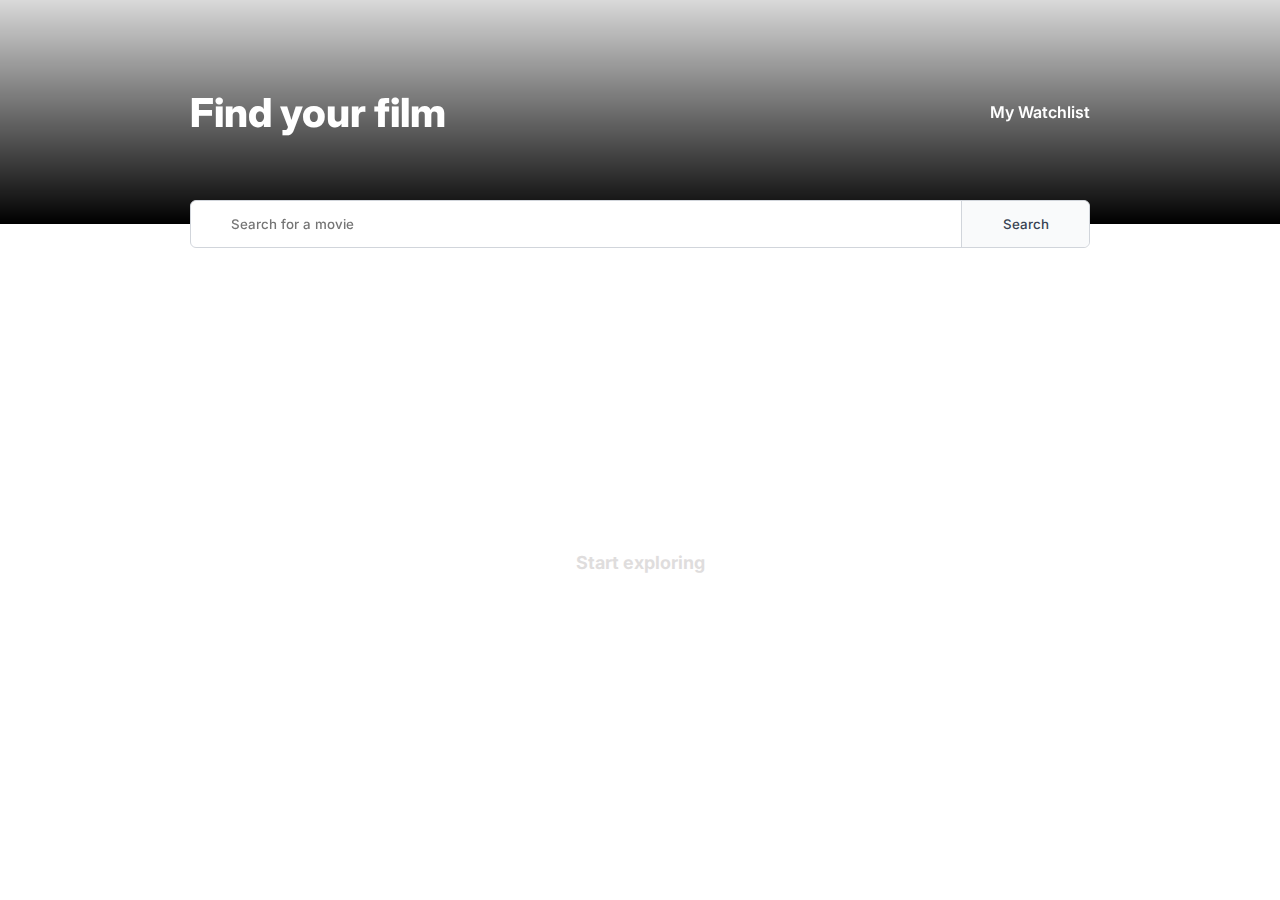
==== commit 50327719: "finished" ====
--- a/index.html
+++ b/index.html
@@ -44,65 +44,4 @@
     </main>
 </body>
 
-</html>
-
-<!--
-       ⬇ No Search State ⬇
-
-        <div class="default-content-container" id="content-container">
-            <div class="default-content">
-                <i class="fa-solid fa-film"></i>
-                <p>Start exploring</p>
-            </div>
-        </div>
--->
-<!--
-       ⬇ Succesful Search State ⬇
-                <section class="movies" id="movies">
-            <div class="movie-content">
-                <img class="movie-art" src="https://g.christianbook.com/g/slideshow/7/795810/main/795810_1_ftc.jpg"
-                    alt="movie cover art" />
-                <div class="movie-grid-block-one">
-                    <p class="movie-title">Jonah</p>
-                    <p class="movie-rating">
-                        <icon class="fa-solid fa-star"></icon>
-                        8.1
-                    </p>
-                </div>
-                <div class="movie-grid-block-two">
-                    <p class="movie-duration">120 min</p>
-                    <p class="movie-genres">Action, Drama, Sci-fi</p>
-                    <button class="toggle-watchlist-btn">
-                        <i class="fa-solid fa-circle-plus"></i>
-                        <p>Watchlist</p>
-                    </button>
-                </div>
-                <p class="movie-description">Lorem ipsum dolor sit amet consectetur adipisicing elit. Deleniti
-                    doloremque
-                    quas debitis maxime molestiae harum accusamus sapiente placeat fuga possimus expedita temporibus?
-                </p>
-            </div>
-        </section>
--->
-<!--
-       ⬇ Unsuccesful Search State ⬇
-
-        <div class="default-content-container" id="content-container">
-            <div class="default-content">
-                <p>Unable to find what you’re looking for. Please try another search.</p>
-            </div>
-        </div>
--->
-<!--
-       ⬇ Empty Watchlist State ⬇
-
-        <div class="default-content-container" id="content-container">
-            <div class="default-content">
-                <p>Your watchlist is looking a little empty...</p>
-                <a href="/index.html">
-                    <i class="fa-solid fa-circle-plus"></i>
-                    Let's add some movies!
-                </a>
-            </div>
-        </div>
--->+</html>--- a/index.css
+++ b/index.css
@@ -12,7 +12,7 @@
 }
 
 header {
-    background-image: url("https://images.unsplash.com/photo-1539481915544-f5cd50562d66?ixlib=rb-4.0.3&ixid=MnwxMjA3fDB8MHxwaG90by1wYWdlfHx8fGVufDB8fHx8&auto=format&fit=crop&w=1928&q=80");
+    background-image: url("https://images.unsplash.com/photo-1517604931442-7e0c8ed2963c?ixlib=rb-4.0.3&ixid=MnwxMjA3fDB8MHxwaG90by1wYWdlfHx8fGVufDB8fHx8&auto=format&fit=crop&w=2070&q=80");
     background-position: center;
     background-size: cover;
 }
@@ -22,6 +22,7 @@
 .nav {
     background-image: linear-gradient(rgba(0, 0, 0, 0.15), rgb(0, 0, 0));
     background-position: center;
+    backdrop-filter: blur(3px);
     color: white;
     height: 14em;
     display: grid;
@@ -128,7 +129,7 @@
 
 .movie-content {
     display: grid;
-    grid-template-columns: auto 20px auto;
+    grid-template-columns: 100px 20px auto;
     grid-template-rows: 10px auto auto auto 10px;
     width: 100%;
     border-bottom: 1px solid #e5e7eb;
@@ -192,8 +193,9 @@
     cursor: pointer;
 }
 
-.toggle-watchlist-btn .fa-circle-plus {
+.toggle-watchlist-btn .fa-solid {
     font-size: 1.25em;
+    pointer-events: none;
 }
 
 .movie-description {
@@ -209,5 +211,4 @@
 .container {
     width: clamp(150px, 90%, 900px);
     margin: auto;
-    /* border: 1px solid red; */
 }